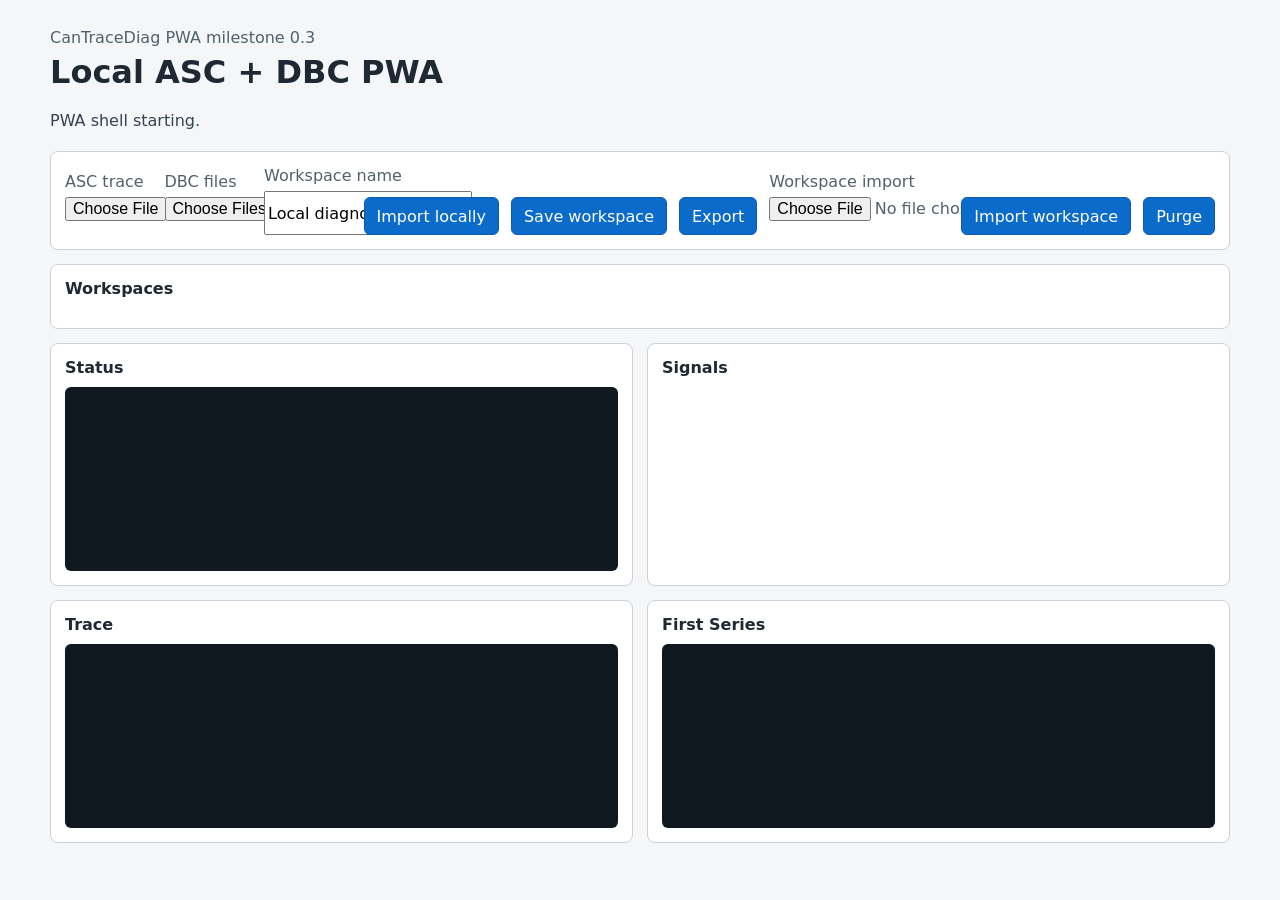
==== spikes/pwa-local-engine/index.html @ 4ca44e07 "feat(pwa): add local-first static browser engine" ====
<!doctype html>
<html lang="en">
  <head>
    <meta charset="utf-8">
    <meta name="viewport" content="width=device-width, initial-scale=1">
    <title>CanTraceDiag Local Engine Spike</title>
    <meta name="theme-color" content="#0b6bcb">
    <link rel="manifest" href="./manifest.webmanifest">
    <link rel="icon" href="./assets/icon.svg" type="image/svg+xml">
    <link rel="stylesheet" href="./styles.css">
  </head>
  <body>
    <main>
      <header>
        <p>CanTraceDiag PWA milestone 0.3</p>
        <h1>Local ASC + DBC PWA</h1>
      </header>
      <p id="appStatus" class="app-status">PWA shell starting.</p>
      <section class="controls">
        <label>ASC trace <input id="trace" type="file" accept=".asc,text/plain"></label>
        <label>DBC files <input id="dbc" type="file" accept=".dbc,text/plain" multiple></label>
        <label>Workspace name <input id="workspaceName" type="text" value="Local diagnostic"></label>
        <button id="load" type="button">Import locally</button>
        <button id="saveWorkspace" type="button">Save workspace</button>
        <button id="exportWorkspace" type="button">Export</button>
        <label>Workspace import <input id="workspaceImport" type="file" accept=".json,application/json"></label>
        <button id="importWorkspace" type="button">Import workspace</button>
        <button id="purge" type="button">Purge</button>
      </section>
      <section class="workspace-panel">
        <h2>Workspaces</h2>
        <p id="quota"></p>
        <ul id="workspaceList"></ul>
      </section>
      <section class="grid">
        <article><h2>Status</h2><pre id="summary"></pre></article>
        <article><h2>Signals</h2><ul id="signals"></ul></article>
        <article><h2>Trace</h2><pre id="traceRows"></pre></article>
        <article><h2>First Series</h2><pre id="series"></pre></article>
      </section>
    </main>
    <script type="module" src="./browser/app.mjs"></script>
  </body>
</html>
---- spikes/pwa-local-engine/styles.css ----
body {
  margin: 0;
  background: #f4f6f8;
  color: #1f2933;
  font-family: system-ui, -apple-system, BlinkMacSystemFont, "Segoe UI", sans-serif;
}

main {
  width: min(1180px, calc(100vw - 32px));
  margin: 28px auto;
}

header p {
  color: #52606d;
  margin: 0 0 6px;
}

h1 {
  margin: 0 0 20px;
}

.controls,
article {
  background: white;
  border: 1px solid #cbd2d9;
  border-radius: 8px;
  padding: 14px;
}

.controls {
  display: grid;
  grid-template-columns: repeat(3, minmax(0, 1fr)) auto auto auto minmax(180px, 1fr) auto auto;
  gap: 12px;
  align-items: end;
}

label {
  display: grid;
  gap: 6px;
  color: #52606d;
}

button,
input {
  min-height: 38px;
  font: inherit;
}

button {
  border: 1px solid #0b5cad;
  border-radius: 6px;
  background: #0b6bcb;
  color: white;
  padding: 0 12px;
}

.app-status {
  min-height: 24px;
  color: #364152;
}

.workspace-panel {
  background: white;
  border: 1px solid #cbd2d9;
  border-radius: 8px;
  margin-top: 14px;
  padding: 14px;
}

.workspace-panel ul {
  display: grid;
  gap: 8px;
  padding: 0;
  margin: 0;
  list-style: none;
}

.workspace-panel li {
  display: grid;
  grid-template-columns: minmax(0, 1fr) auto auto;
  gap: 8px;
  align-items: center;
  border-top: 1px solid #e4e7eb;
  padding-top: 8px;
}

small {
  color: #697586;
}

.grid {
  display: grid;
  grid-template-columns: repeat(2, minmax(0, 1fr));
  gap: 14px;
  margin-top: 14px;
}

h2 {
  margin: 0 0 10px;
  font-size: 1rem;
}

pre {
  min-height: 160px;
  max-height: 340px;
  overflow: auto;
  margin: 0;
  padding: 12px;
  border-radius: 6px;
  background: #101820;
  color: #e6f0ff;
  white-space: pre-wrap;
}

@media (max-width: 820px) {
  .controls,
  .grid {
    grid-template-columns: 1fr;
  }
}
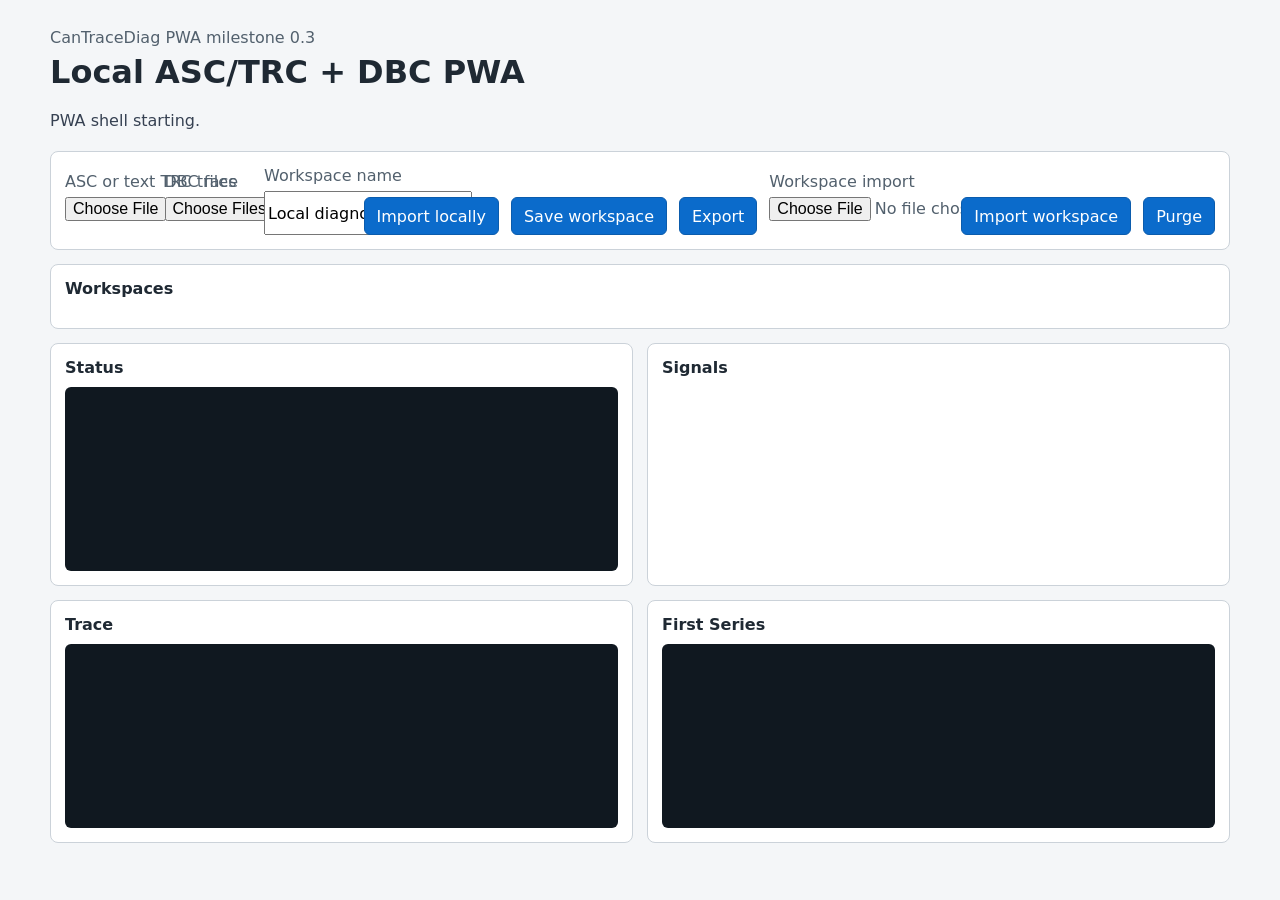
==== commit b9c0ea1b: "feat(import): support verified text TRC traces" ====
--- a/spikes/pwa-local-engine/index.html
+++ b/spikes/pwa-local-engine/index.html
@@ -13,11 +13,11 @@
     <main>
       <header>
         <p>CanTraceDiag PWA milestone 0.3</p>
-        <h1>Local ASC + DBC PWA</h1>
+        <h1>Local ASC/TRC + DBC PWA</h1>
       </header>
       <p id="appStatus" class="app-status">PWA shell starting.</p>
       <section class="controls">
-        <label>ASC trace <input id="trace" type="file" accept=".asc,text/plain"></label>
+        <label>ASC or text TRC trace <input id="trace" type="file" accept=".asc,.trc,text/plain"></label>
         <label>DBC files <input id="dbc" type="file" accept=".dbc,text/plain" multiple></label>
         <label>Workspace name <input id="workspaceName" type="text" value="Local diagnostic"></label>
         <button id="load" type="button">Import locally</button>
